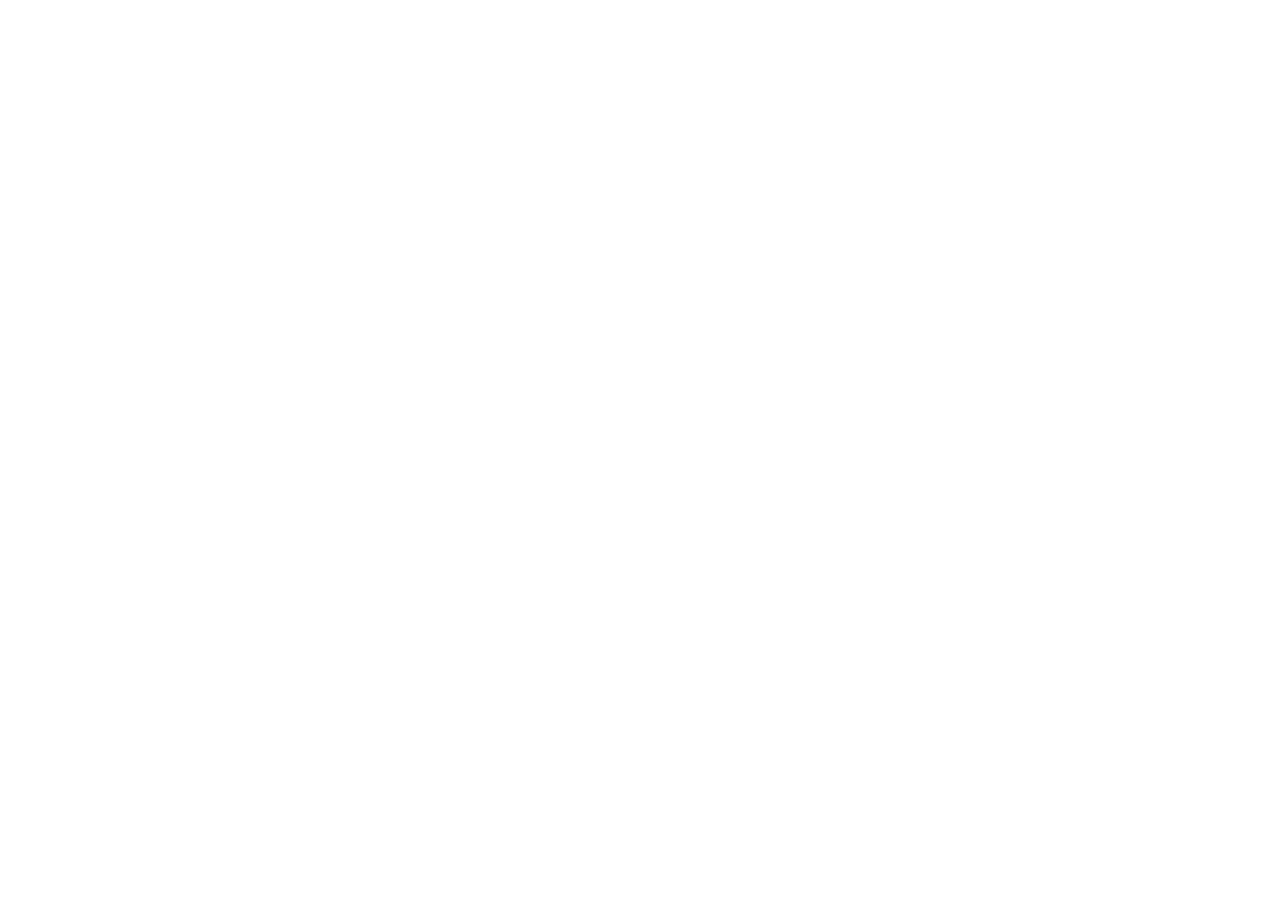
==== 1.html @ ff5e6345 "1" ====
<!DOCTYPE html>
<html>

<head>
    <meta charset="UTF-8">
    <meta name="viewport" content="width=device-width, initial-scale=1.0, maximum-scale=1.0, user-scalable=0">
    <meta http-equiv="X-UA-Compatible" content="ie=edge">
    <title>Document</title>
    <link rel="stylesheet" href="">
    <script src=""></script>
</head>

<body>
    <div></div>
</body>

</html>
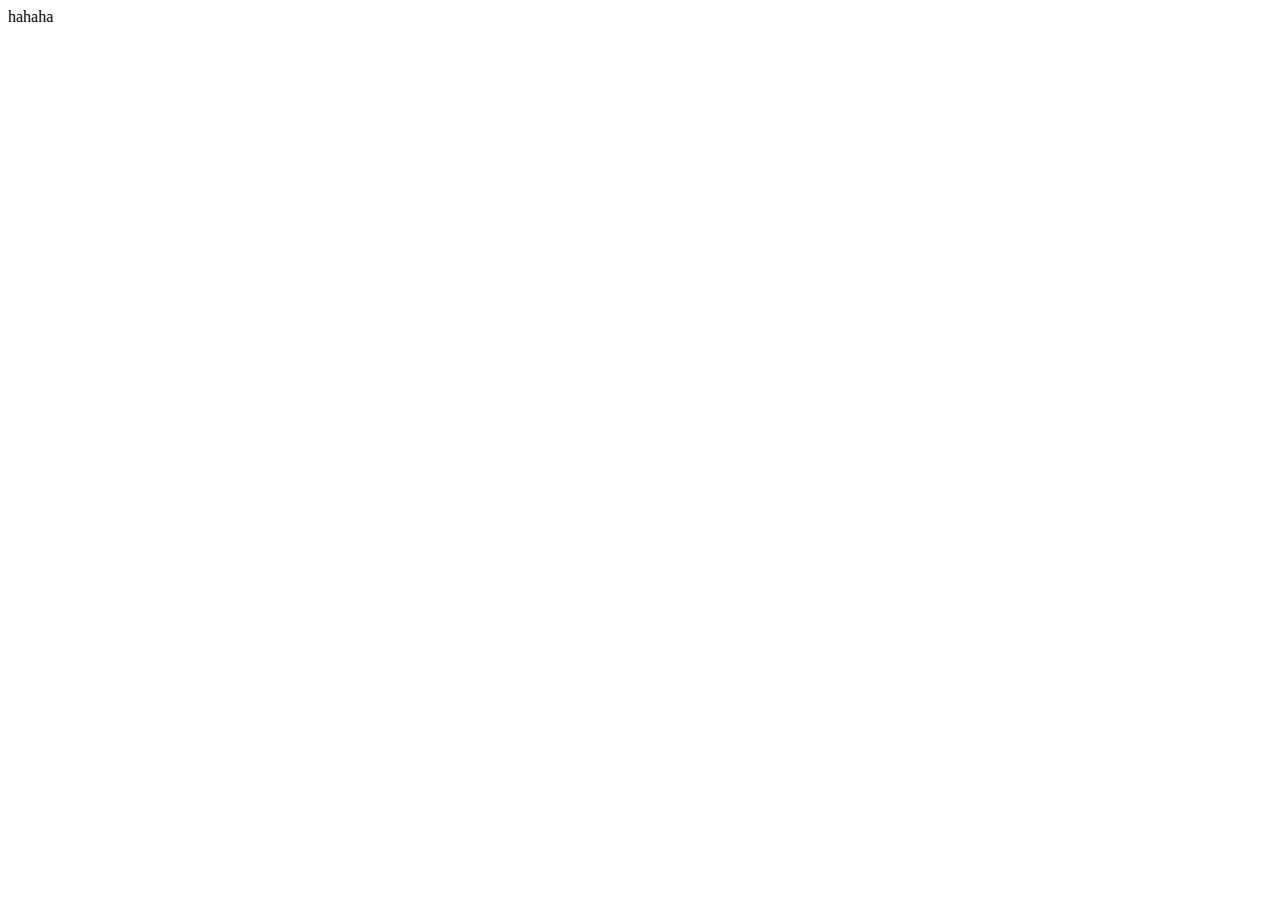
==== commit 7db67726: "2" ====
--- a/1.html
+++ b/1.html
@@ -11,7 +11,7 @@
 </head>
 
 <body>
-    <div></div>
+    <div>hahaha</div>
 </body>
 
 </html>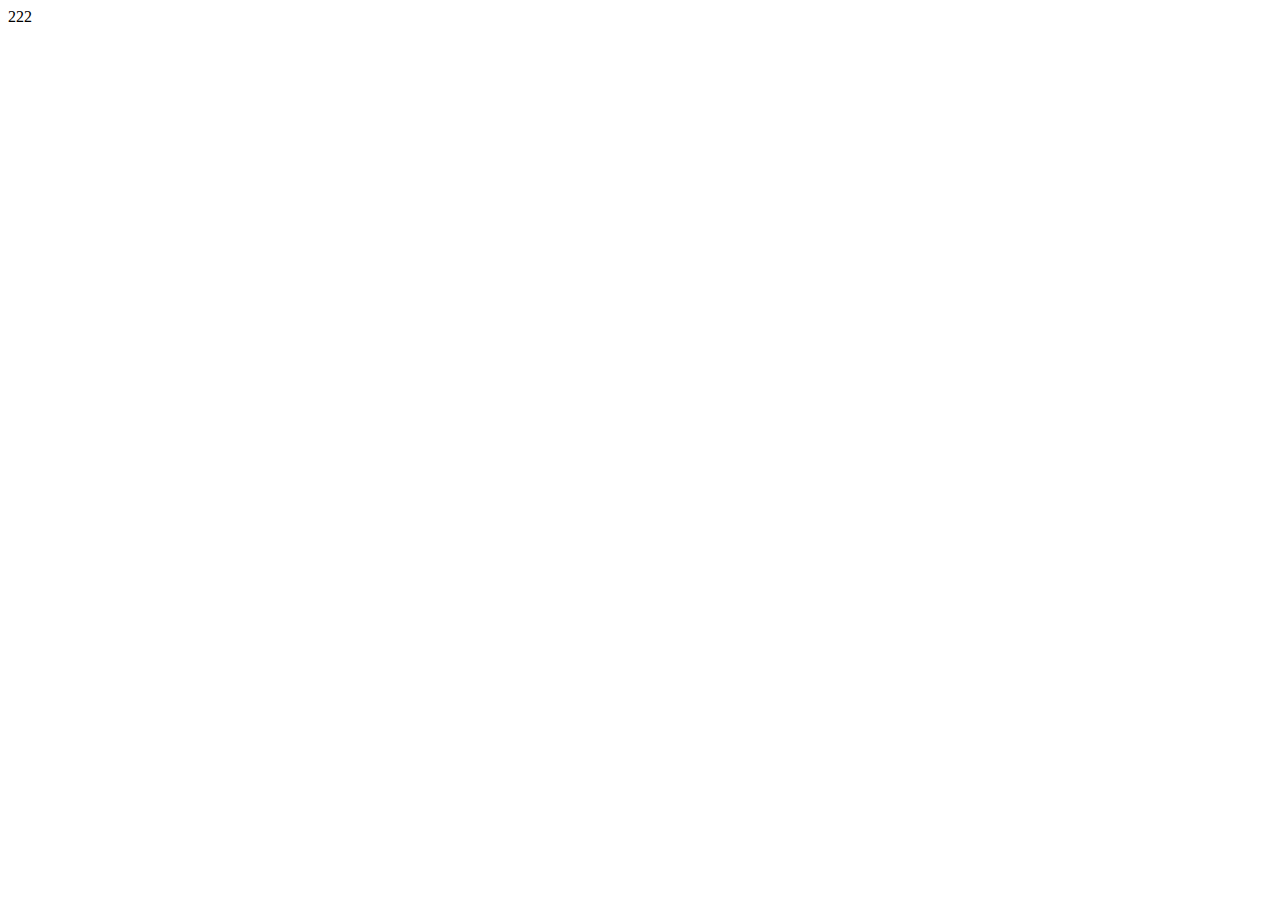
==== commit b024c7f0: "h2" ====
--- a/1.html
+++ b/1.html
@@ -11,7 +11,8 @@
 </head>
 
 <body>
-    <div>hahaha</div>
+    <div> 222</div>
+    <h2></h2>
 </body>
 
 </html>